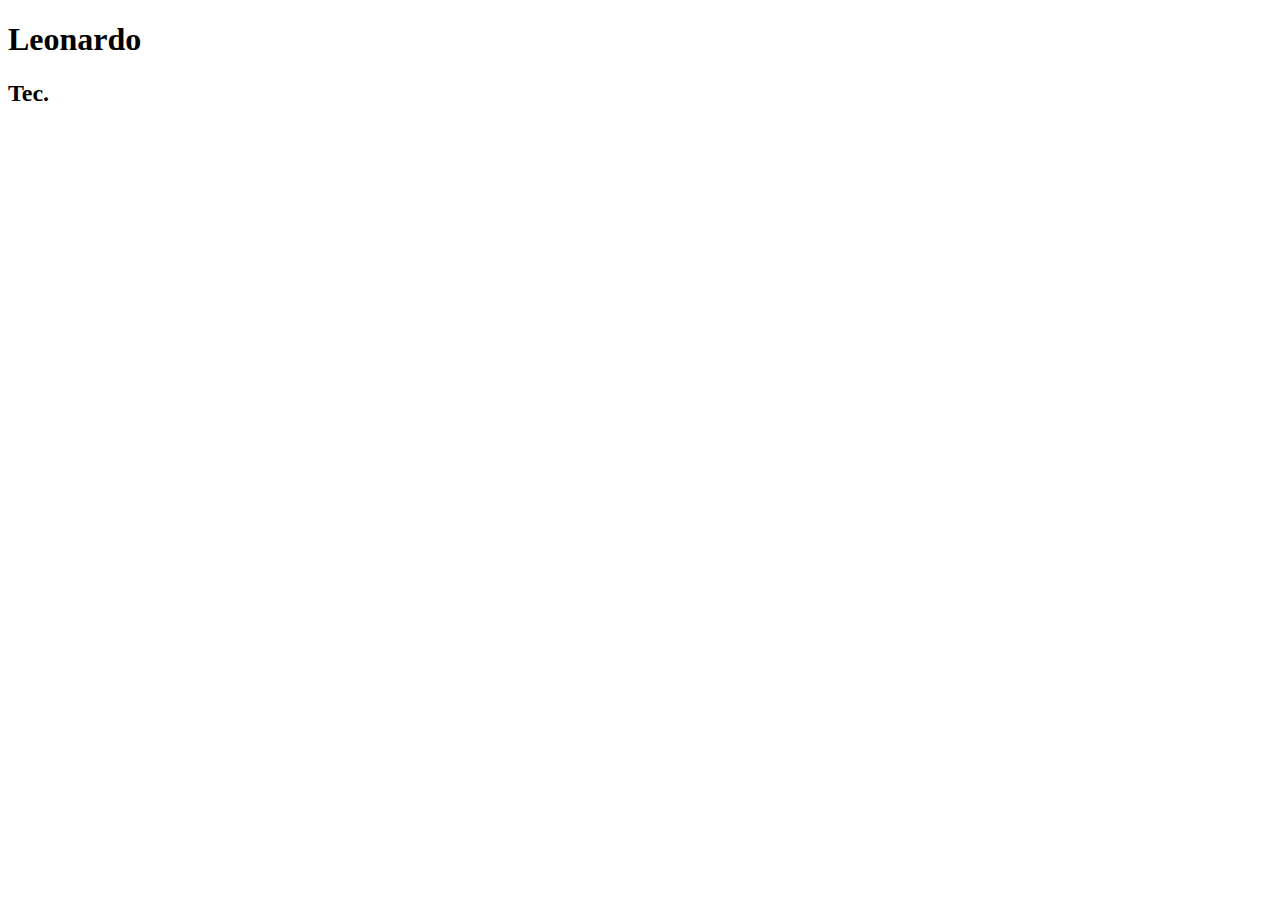
==== index.html @ 87191736 "a" ====
<!DOCTYPE html>
<html lang="pt-br">
<head>
    <meta charset="UTF-8">
    <meta name="viewport" content="width=device-width, initial-scale=1.0">
    <title>Index</title>
    <link rel="stylesheet" href="style.css">
</head>
<body>
    <header>
        <h1 class="tituloLeo">Leonardo</h1>
        <h2 class="tituloTec">Tec.</h2>
    </header>
</body>
</html>
---- style.css ----

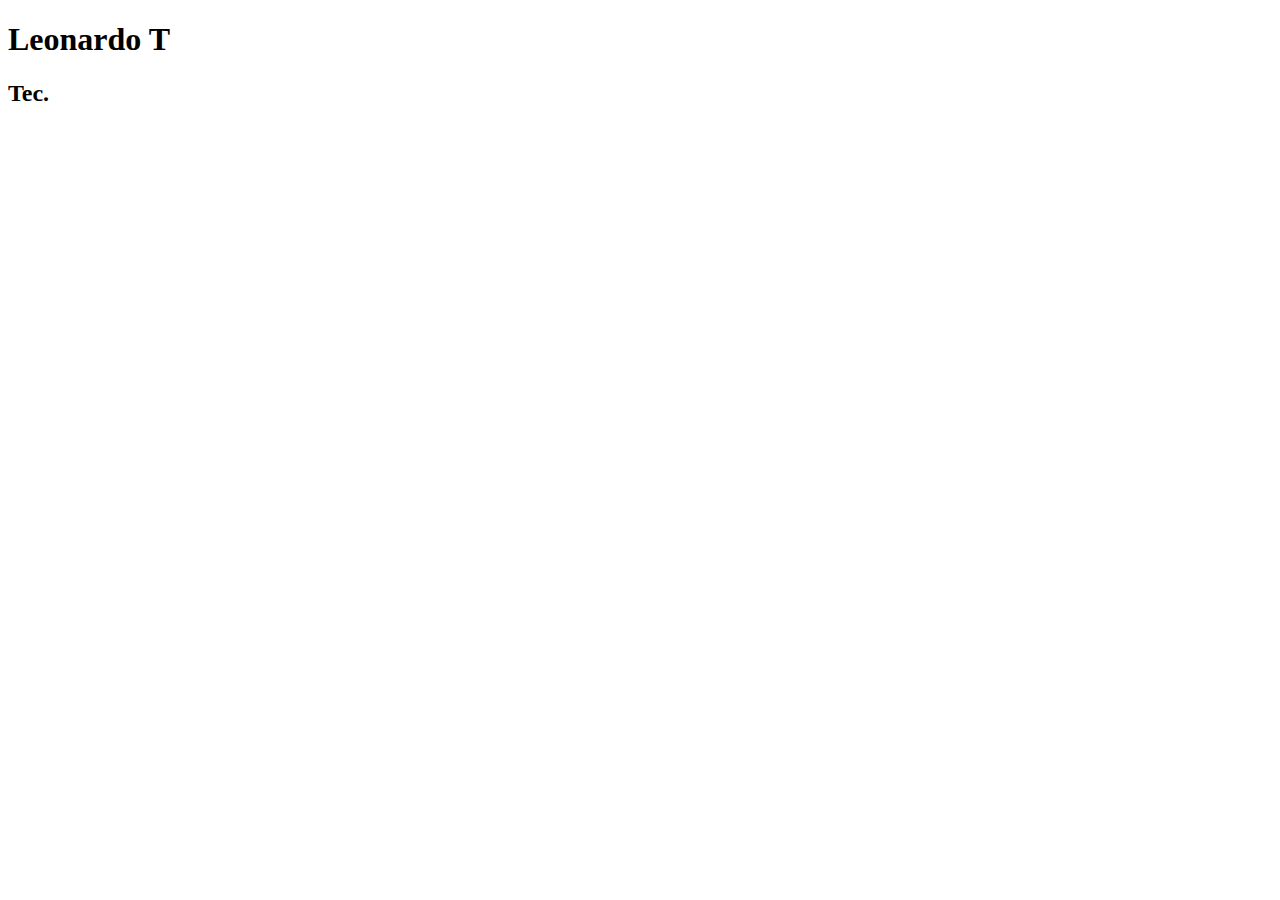
==== commit f406c691: "a" ====
--- a/index.html
+++ b/index.html
@@ -8,7 +8,7 @@
 </head>
 <body>
     <header>
-        <h1 class="tituloLeo">Leonardo</h1>
+        <h1 class="tituloLeo">Leonardo T</h1>
         <h2 class="tituloTec">Tec.</h2>
     </header>
 </body>
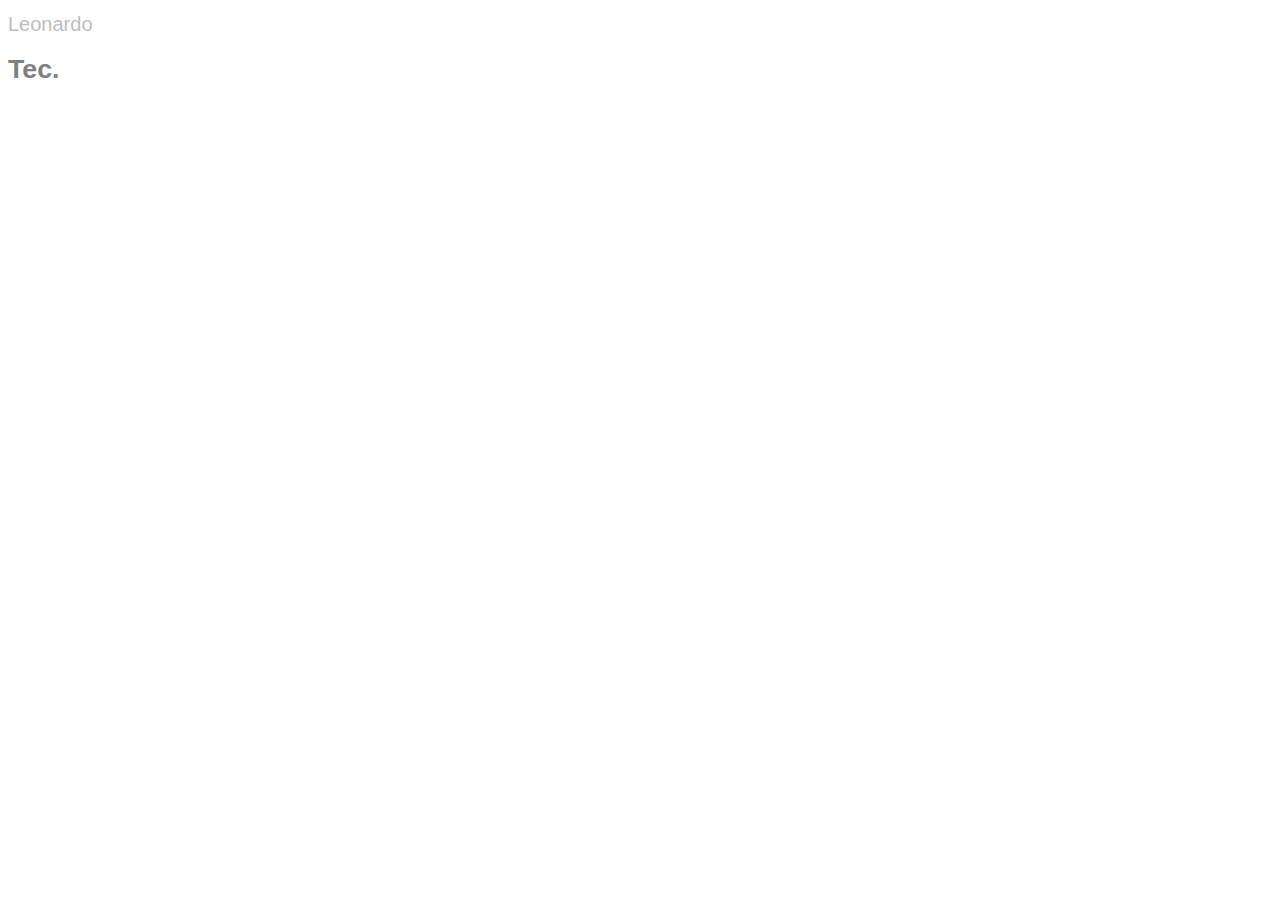
==== commit 89a4b60e: "a" ====
--- a/index.html
+++ b/index.html
@@ -8,8 +8,8 @@
 </head>
 <body>
     <header>
-        <h1 class="tituloLeo">Leonardo T</h1>
-        <h2 class="tituloTec">Tec.</h2>
+        <h1 class="tituloLeo">Leonardo</h1>
+        <h1 class="tituloTec">Tec.</h1>
     </header>
 </body>
 </html>
--- a/style.css
+++ b/style.css
@@ -1 +1,8 @@
-
+.tituloLeo{
+    font: normal 15pt arial;
+    color: rgb(190, 189, 189);
+}
+.tituloTec{
+    font: bolder 20pt arial;
+    color: gray;
+}
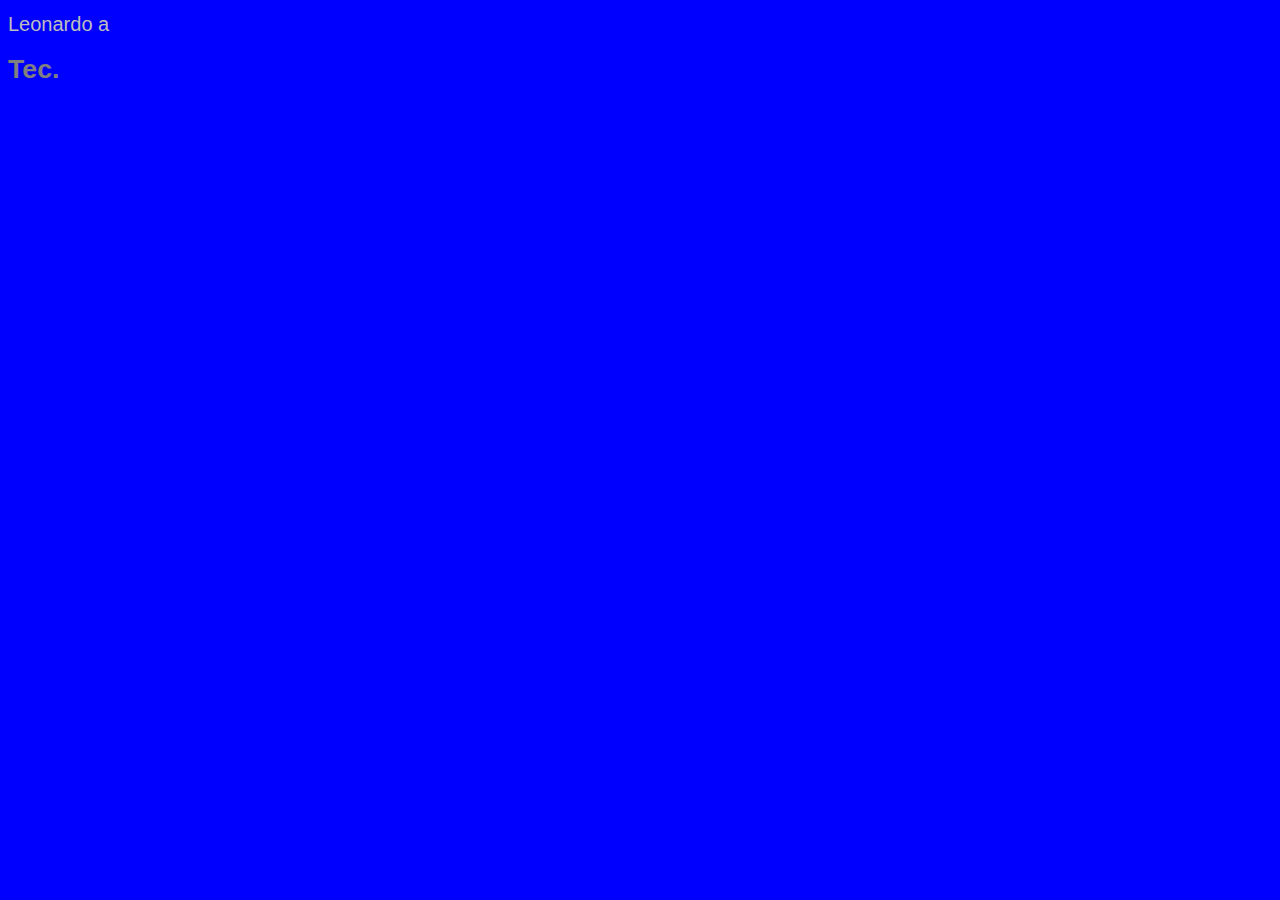
==== commit 690ddf22: "a" ====
--- a/index.html
+++ b/index.html
@@ -8,7 +8,7 @@
 </head>
 <body>
     <header>
-        <h1 class="tituloLeo">Leonardo</h1>
+        <h1 class="tituloLeo">Leonardo a</h1>
         <h1 class="tituloTec">Tec.</h1>
     </header>
 </body>
--- a/style.css
+++ b/style.css
@@ -6,3 +6,6 @@
     font: bolder 20pt arial;
     color: gray;
 }
+body{
+    background-color: blue;
+}
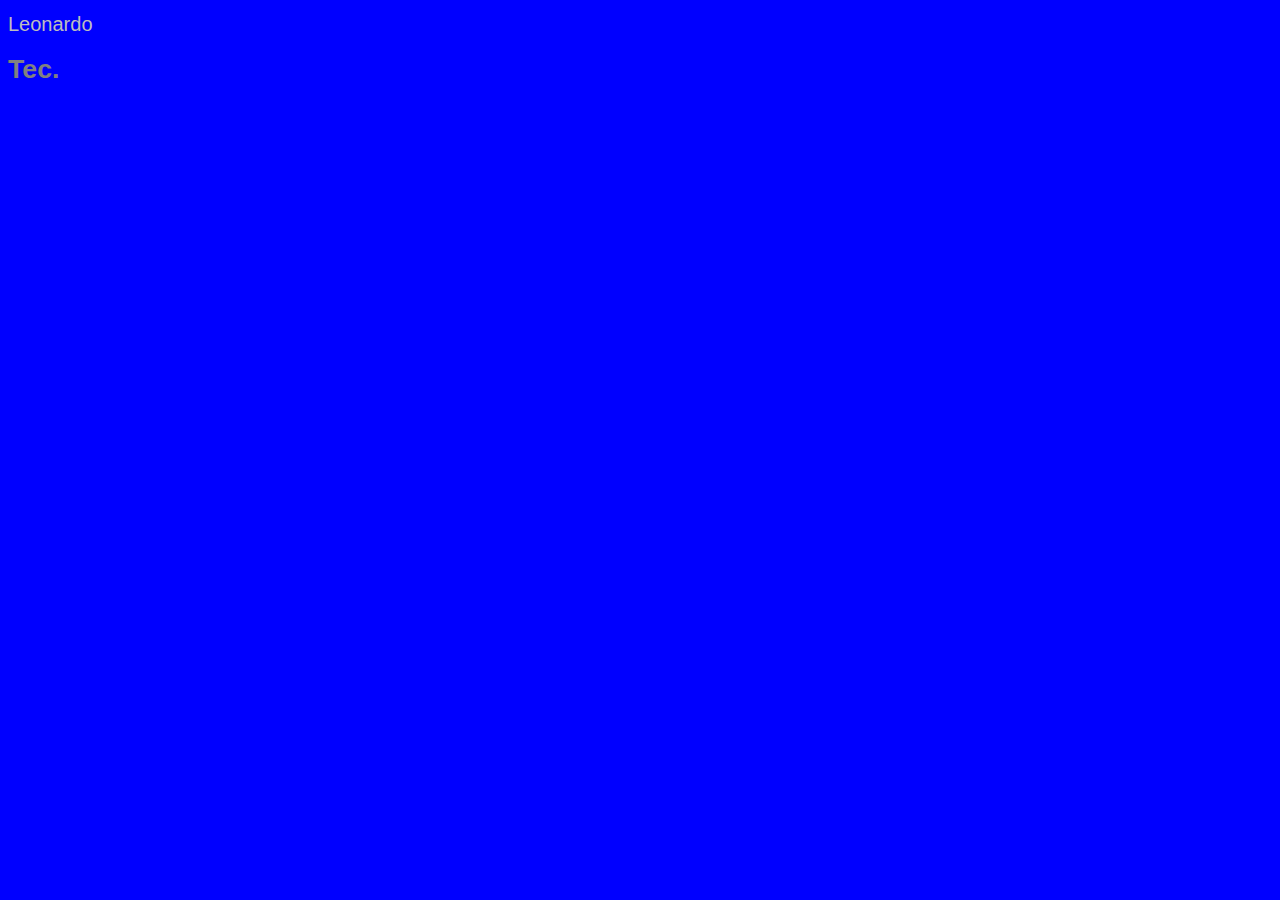
==== commit fa9d5a40: "a" ====
--- a/index.html
+++ b/index.html
@@ -4,11 +4,11 @@
     <meta charset="UTF-8">
     <meta name="viewport" content="width=device-width, initial-scale=1.0">
     <title>Index</title>
-    <link rel="stylesheet" href="style.css">
+    <link rel="stylesheet" type="text/css" href="style.css" media="screen" />
 </head>
 <body>
     <header>
-        <h1 class="tituloLeo">Leonardo a</h1>
+        <h1 class="tituloLeo">Leonardo</h1>
         <h1 class="tituloTec">Tec.</h1>
     </header>
 </body>
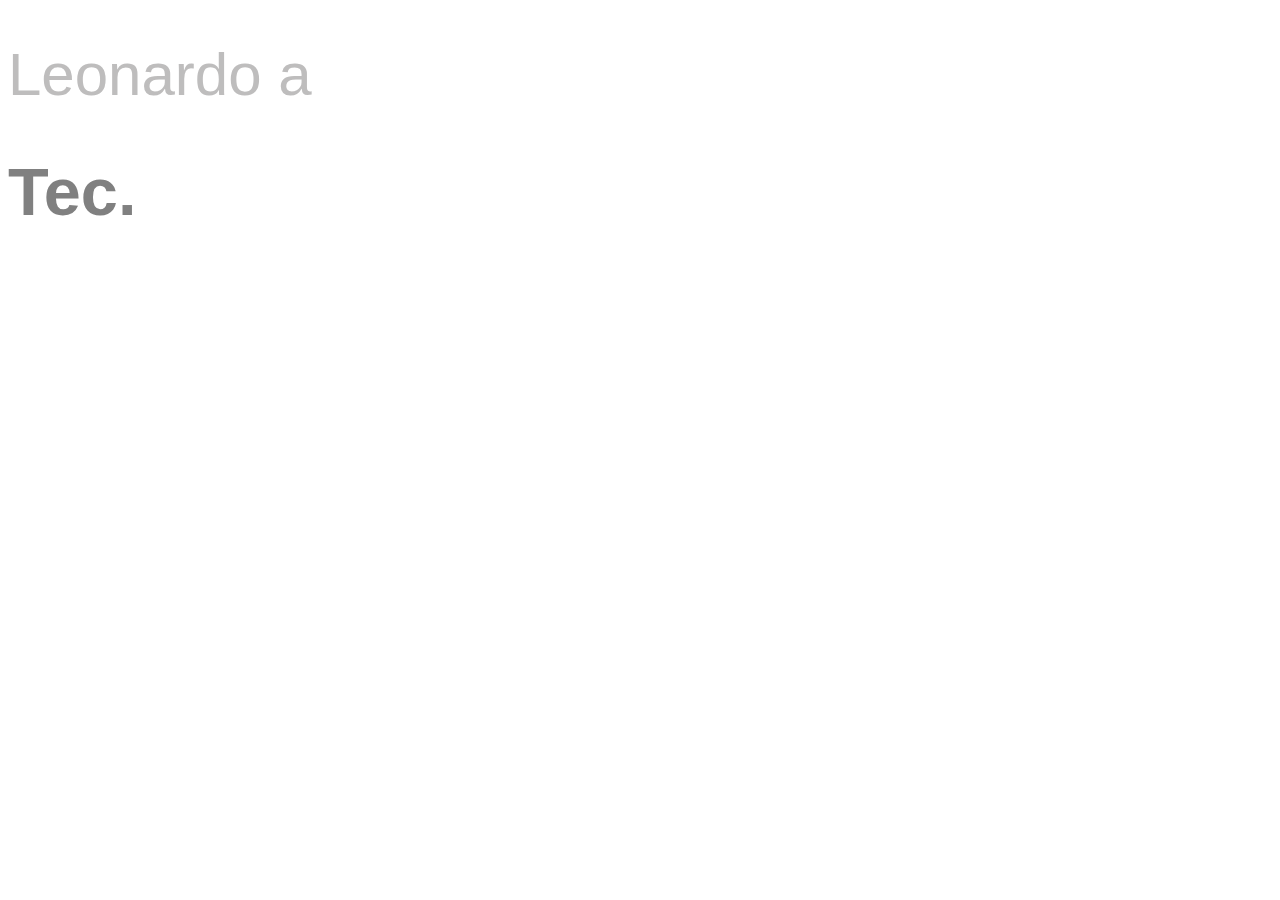
==== commit 7e0b7c9a: "a" ====
--- a/index.html
+++ b/index.html
@@ -8,7 +8,7 @@
 </head>
 <body>
     <header>
-        <h1 class="tituloLeo">Leonardo</h1>
+        <h1 class="tituloLeo">Leonardo a</h1>
         <h1 class="tituloTec">Tec.</h1>
     </header>
 </body>
--- a/style.css
+++ b/style.css
@@ -1,11 +1,8 @@
 .tituloLeo{
-    font: normal 15pt arial;
+    font: normal 45pt arial;
     color: rgb(190, 189, 189);
 }
 .tituloTec{
-    font: bolder 20pt arial;
+    font: bolder 50pt arial;
     color: gray;
 }
-body{
-    background-color: blue;
-}
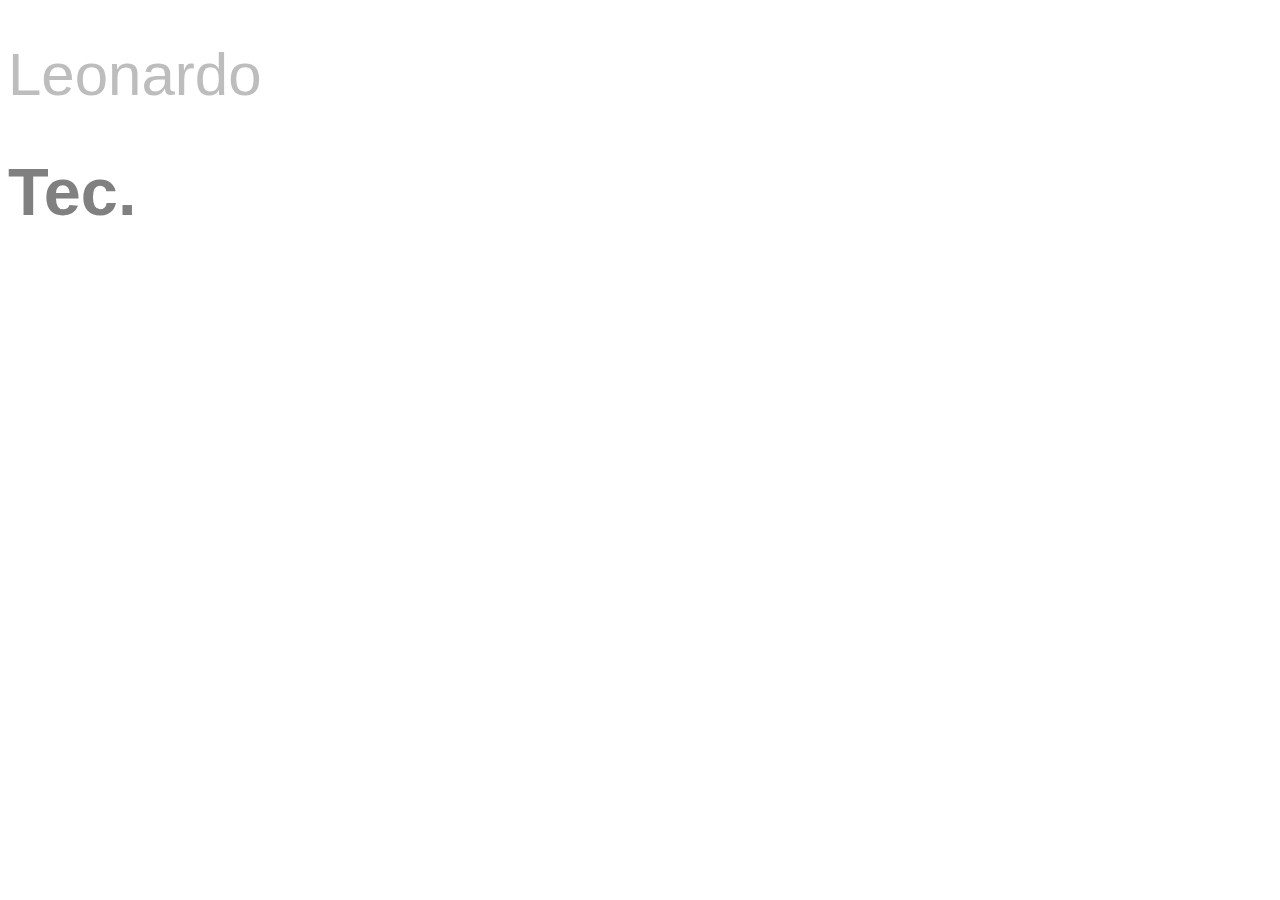
==== commit 216ac42f: "a" ====
--- a/index.html
+++ b/index.html
@@ -8,7 +8,7 @@
 </head>
 <body>
     <header>
-        <h1 class="tituloLeo">Leonardo a</h1>
+        <h1 class="tituloLeo">Leonardo</h1>
         <h1 class="tituloTec">Tec.</h1>
     </header>
 </body>
--- a/style.css
+++ b/style.css
@@ -5,4 +5,4 @@
 .tituloTec{
     font: bolder 50pt arial;
     color: gray;
-}
+}